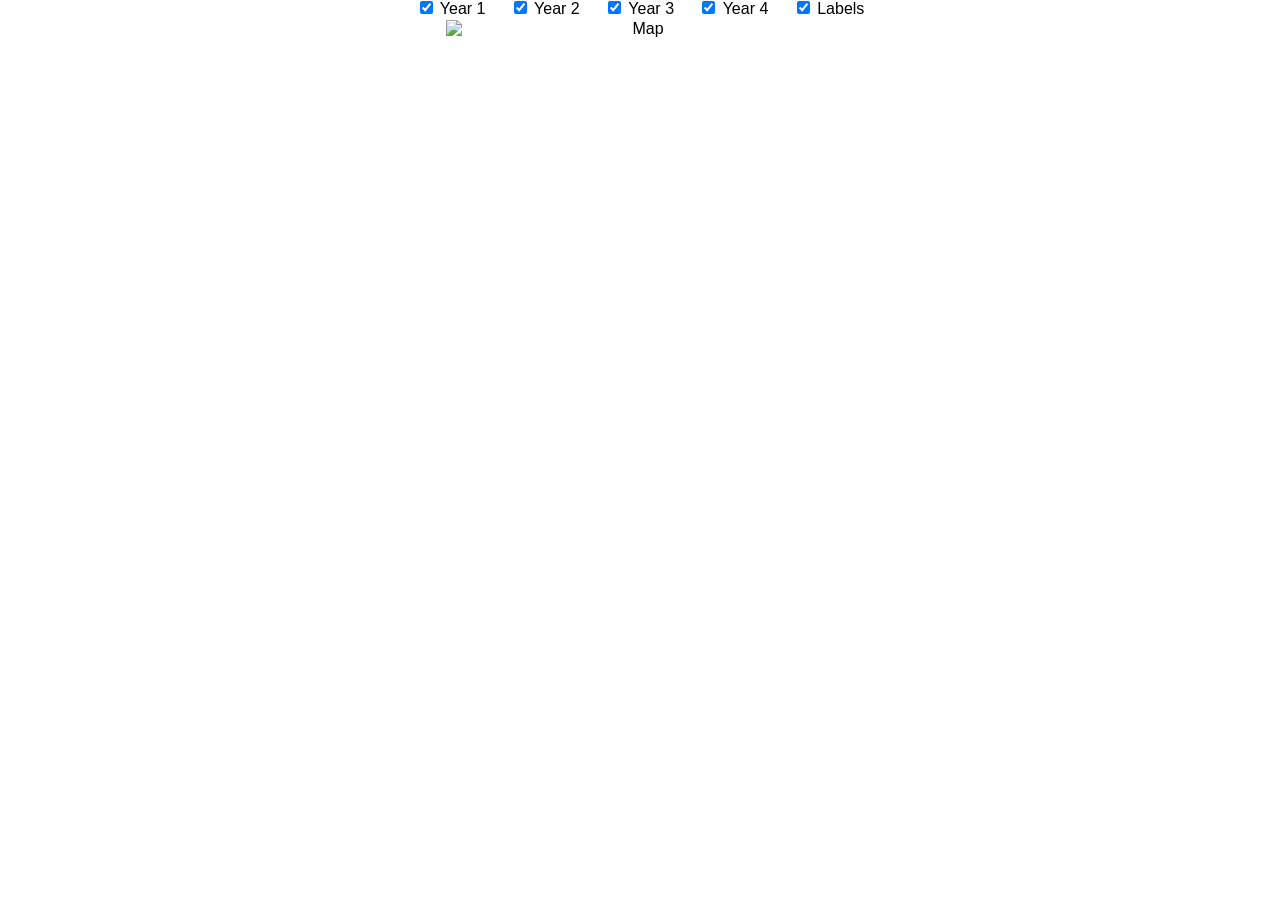
==== index.html @ 15917c47 "Pixels" ====
<!DOCTYPE html>
<html lang="en">
<head>
  <meta charset="UTF-8">
  <meta name="viewport" content="width=device-width, initial-scale=1.0">
  <title>Stylised Route Map (Clean Joins)</title>

  <link href="https://fonts.googleapis.com/css2?family=Material+Symbols+Outlined" rel="stylesheet">

  <style>
    body { font-family: Arial, sans-serif; margin:0; padding:0px; text-align:center; }

    .controls { margin: -40px; }
    label { margin: 0 10px; cursor: pointer; }

    .map-container { position: relative; display:inline-block; max-width:100%; }
    .map-container img { width:100%; display:block; }

    svg { position:absolute; top:0; left:0; width:100%; height:100%; }

    .label { font-size:0.7vw; fill:#222; }

    /* PANEL */
    #info-panel {
      position: fixed;
      top: 0; right: 0;
      width: 300px;
      height: 100vh;
      background: #fff;
      border-left: 1px solid #ddd;
      overflow-y: auto;
      transform: translateX(100%);
      transition: transform 0.22s ease;
      z-index: 100;
      text-align: left;
    }

    #info-panel.open { transform: translateX(0); }

    #panel-header {
      padding: 16px 14px 12px;
      border-bottom: 1px solid #eee;
      display: flex;
      justify-content: space-between;
      gap: 8px;
      position: sticky;
      top: 0;
      background: #fff;
      z-index: 2;
    }

    /* UPDATED HEADINGS (your request #1) */
    #panel-title {
      font-size: 18px;
      font-weight: 700;
      color: #111;
    }

    #panel-subtitle {
      font-size: 12px;
      color: #888;
      margin-top: 2px;
    }

    #panel-close {
      background: none;
      border: none;
      color: #aaa;
      font-size: 20px;
      cursor: pointer;
    }

    #panel-body {
      padding: 12px 14px 24px;
      display: flex;
      flex-direction: column;
      gap: 10px;
    }

    /* CARD HEADINGS UPDATED */
    .info-card-label {
      font-size: 14px;
      font-weight: 700;
      text-transform: none;
      letter-spacing: 0;
      color: #333;
      margin-bottom: 8px;
    }

    .info-card {
      background: #f8f8f8;
      border: 1px solid #e8e8e8;
      border-radius: 8px;
      padding: 12px 13px;
    }

    .info-card p {
      font-size: 12px;
      color: #555;
      line-height: 1.5;
    }

    /* Best time to go */
    .besttime-grid {
      display: grid;
      grid-template-columns: repeat(12, 1fr);
      gap: 4px;
      margin-top: 6px;
    }

    .besttime-cell {
      height: 20px;
      border-radius: 4px;
    }

    .best { background: #2ecc71; }
    .shoulder { background: #f39c12; }
    .worst { background: #e74c3c; }

    #besttime-text {
      margin-top: 10px;
      font-size: 11px;
      color: #555;
      line-height: 1.4;
    }

    /* WEATHER */
    .weather-grid {
      display: grid;
      grid-template-columns: repeat(4, 1fr);
      gap: 4px;
    }

    .weather-month {
      background: #fff;
      border: 1px solid #e8e8e8;
      border-radius: 6px;
      padding: 6px 3px;
      text-align: center;
    }

    .wm-name {
      font-size: 12px;
      font-weight: 700;
      text-transform: uppercase;
      color: #999;
    }

    .wm-rain {
      font-size: 11px;
      font-weight: 700;
      color: deepskyblue;
    }

    /* BIGGER ICONS (request #4) */
    .weather-icon {
      font-size: 26px;
      display: block;
      margin: 4px 0;
    }

    .wm-hi { font-size: 14px; font-weight: 600; }
    .wm-lo { font-size: 10px; color: #888; }

    /* COST OF LIVING */
    .cost-row {
      display:flex;
      justify-content:space-between;
      font-size:12px;
      padding:5px 0;
      border-bottom:1px solid #eee;
    }

    .cost-value { font-weight:600; }

    .cost-positive { color:#c0392b; } /* expensive */
    .cost-negative { color:#27ae60; } /* cheaper */
    .cost-neutral  { color:#222; }

    /* WATER PANEL BACKGROUND STATES (request #3) */
    .water-safe {
      background: #e8f4ed;
    }

    .water-caution {
      background: #fef8e7;
    }

    .material-symbols-outlined {
      font-variation-settings:
        'FILL' 0,
        'wght' 400,
        'GRAD' 0,
        'opsz' 24;
    }

    /* Water header layout (icon + label on same line) */
    .water-header {
      display: flex;
      align-items: center;
      gap: 8px;
      margin-bottom: 6px;
    }

    #panel-backdrop {
      display:none;
      position:fixed;
      inset:0;
      background:rgba(0,0,0,0.2);
      z-index:99;
    }

    #panel-backdrop.open { display:block; }
  </style>
</head>
<body>

  <div class="map-container">
    <img id="mapImage" src="maps/maps.001.png" alt="Map">
    <svg id="overlay"></svg>
    <div class="controls">
      <label><input type="checkbox" checked onchange="drawRoutes()" id="toggleYear1"> Year 1</label>
      <label><input type="checkbox" checked onchange="drawRoutes()" id="toggleYear2"> Year 2</label>
      <label><input type="checkbox" checked onchange="drawRoutes()" id="toggleYear3"> Year 3</label>
      <label><input type="checkbox" checked onchange="drawRoutes()" id="toggleYear4"> Year 4</label>
      <label><input type="checkbox" checked onchange="drawRoutes()" id="toggleLabels"> Labels</label>
    </div>
  </div>

  <div id="panel-backdrop"></div>
  <div id="info-panel">
    <div id="panel-header">
      <div>
        <div id="panel-title"></div>
        <div id="panel-subtitle"></div>
      </div>
      <button id="panel-close">✕</button>
    </div>
    <div id="panel-body">
      <div class="info-card" id="card-besttime">
        <div class="info-card-label">When to go</div>
        <div id="besttime-grid"></div>
        <div id="besttime-text"></div>
      </div>
      <div class="info-card" id="card-climate">
        <div class="info-card-label">Climate</div>
        <div class="shimmer" style="width:60%;margin-bottom:6px"></div>
        <div class="weather-grid">
          <div class="weather-month"><div class="shimmer" style="height:48px"></div></div>
          <div class="weather-month"><div class="shimmer" style="height:48px"></div></div>
          <div class="weather-month"><div class="shimmer" style="height:48px"></div></div>
          <div class="weather-month"><div class="shimmer" style="height:48px"></div></div>
        </div>
      </div>
      <div class="info-card" id="card-cost">
        <div class="info-card-label">Cost of Living</div>
        <div class="shimmer" style="width:60%"></div>
        <div class="shimmer" style="width:80%;margin-top:4px"></div>
      </div>
      <div class="info-card" id="card-water">
        <div class="info-card-label">Water Safety</div>
        <div class="shimmer" style="width:50%"></div>
      </div>
    </div>
  </div>

  <script>
    const routes = [
      {
        name: "Year 4", color: "limegreen", toggleId: "toggleYear4",
        points: [
          { x: 5,    y: 11,   label: "Alaska",       labelPos: "above", startMode: "horizontal" },
          { x: 22,   y: 14,   label: "Churchill",    labelPos: "below", startMode: "horizontal" },
          { x: 34,   y: 11,   label: "Greenland",    labelPos: "above", startMode: "" },
          { x: 42,   y: 11,   label: "Iceland",      labelPos: "above", startMode: "" },
          { x: 51,   y: 11,   label: "Norway",       labelPos: "",      startMode: "" },
          { x: 51,   y: 3,    label: "Svalbard",     labelPos: "left",  startMode: "" },
          { x: 51,   y: 16,   label: "Denmark",      labelPos: "left",  startMode: "" },
          { x: 51,   y: 22,   label: "Budapest",     labelPos: "",      startMode: "" }
        ]
      },
      {
        name: "Year 3", color: "orange", toggleId: "toggleYear3",
        points: [
          { x: 23,   y: 39.5, label: "Belize",        labelPos: "left",  startMode: "vertical" },
          { x: 24,   y: 41.5, label: "Honduras",      labelPos: "left",  startMode: "" },
          { x: 25,   y: 43.5, label: "Costa Rica",    labelPos: "below", startMode: "" },
          { x: 28,   y: 38,   label: "Sint Maarten",  labelPos: "above", startMode: "horizontal" },
          { x: 29,   y: 40,   label: "Guadeloupe",    labelPos: "",      startMode: "" },
          { x: 29,   y: 42,   label: "Martinique",    labelPos: "",      startMode: "vertical" },
          { x: 30,   y: 54,   label: "Manaus",        labelPos: "",      startMode: "" },
          { x: 33,   y: 59,   label: "Pantanal",      labelPos: "below", startMode: "" },
          { x: 36,   y: 59,   label: "El Salvador",   labelPos: "",      startMode: "" },
          { x: 37,   y: 54,   label: "Recife",        labelPos: "",      startMode: "" },
          { x: 47,   y: 19,   label: "",              labelPos: "above", startMode: "" },
          { x: 52.5, y: 19,   label: "Poland",        labelPos: "",      startMode: "" },
          { x: 54,   y: 16,   label: "Latvia",        labelPos: "right", startMode: "" },
          { x: 54,   y: 12,   label: "Finland",       labelPos: "above", startMode: "horizontal" },
          { x: 66,   y: 22,   label: "Turkmenistan",  labelPos: "below", startMode: "" },
          { x: 75.5, y: 22,   label: "Mongolia",      labelPos: "above", startMode: "horizontal" },
          { x: 77,   y: 25,   label: "China",         labelPos: "",      startMode: "" },
          { x: 82,   y: 28,   label: "South Korea",   labelPos: "",      startMode: "" }
        ]
      },
      {
        name: "Year 2", color: "darkviolet", toggleId: "toggleYear2",
        points: [
          { x: 80.5, y: 40.5, label: "Philippines",    labelPos: "below", startMode: "" },
          { x: 77,   y: 40.5, label: "Vietnam",        labelPos: "above", startMode: "" },
          { x: 75,   y: 40.5, label: "Cambodia",       labelPos: "below", startMode: "horizontal" },
          { x: 63,   y: 36,   label: "Oman",           labelPos: "left",  startMode: "" },
          { x: 57,   y: 32,   label: "Jordan",         labelPos: "below", startMode: "" },
          { x: 55,   y: 32,   label: "Egypt",          labelPos: "left",  startMode: "vertical" },
          { x: 58,   y: 42,   label: "Eritrea",        labelPos: "left",  startMode: "vertical" },
          { x: 58,   y: 44.5, label: "Ethiopia",       labelPos: "left",  startMode: "vertical" },
          { x: 57,   y: 49.5, label: "Kenya",          labelPos: "",      startMode: "" },
          { x: 57,   y: 53,   label: "Tanzania",       labelPos: "",      startMode: "vertical" },
          { x: 55,   y: 61.5, label: "Zimbabwe",       labelPos: "",      startMode: "vertical" },
          { x: 52.5, y: 68,   label: "Cape Town",      labelPos: "",      startMode: "" },
          { x: 26,   y: 26.5, label: "New York",       labelPos: "above", startMode: "" },
          { x: 23.5, y: 30,   label: "New Orleans",    labelPos: "below", startMode: "" },
          { x: 17,   y: 30,   label: "Utah",           labelPos: "below", startMode: "" },
          { x: 15,   y: 30,   label: "California",     labelPos: "left",  startMode: "" },
          { x: 17,   y: 30,   label: "",               labelPos: "",      startMode: "" },
          { x: 17,   y: 26,   label: "Wyoming",        labelPos: "",      startMode: "" },
          { x: 17,   y: 22,   label: "Montana",        labelPos: "",      startMode: "" },
          { x: 14,   y: 22,   label: "Washington",     labelPos: "below", startMode: "" },
          { x: 14,   y: 15,   label: "Canada",         labelPos: "",      startMode: "" },
          { x: 5,    y: 36,   label: "Hawaii",         labelPos: "",      startMode: "" },
          { x: 5,    y: 57,   label: "French Polynesia", labelPos: "",    startMode: "" }
        ]
      },
      {
        name: "Year 1", color: "red", toggleId: "toggleYear1",
        points: [
          { x: 27,   y: 77,   label: "Patagonia",    labelPos: "left",  startMode: "" },
          { x: 28,   y: 67,   label: "Santiago",     labelPos: "",      startMode: "" },
          { x: 17,   y: 67,   label: "Easter Island",labelPos: "below", startMode: "" },
          { x: 28,   y: 67,   label: " ",            labelPos: "",      startMode: "" },
          { x: 28,   y: 60,   label: "Bolivia",      labelPos: "",      startMode: "" },
          { x: 27,   y: 58,   label: "Nazca",        labelPos: "",      startMode: "" },
          { x: 26,   y: 56,   label: "Cusco",        labelPos: "",      startMode: "" },
          { x: 40,   y: 42,   label: "Cape Verde",   labelPos: "",      startMode: "vertical" },
          { x: 40,   y: 28,   label: "Azores",       labelPos: "left",  startMode: "" },
          { x: 45,   y: 26.5, label: "Portugal",     labelPos: "below", startMode: "vertical" },
          { x: 47,   y: 19,   label: "UK",           labelPos: "left",  startMode: "" },
          { x: 52.5, y: 26.5, label: "Greece",       labelPos: "above", startMode: "" },
          { x: 55,   y: 26.5, label: "Turkiye",      labelPos: "below", startMode: "" },
          { x: 60,   y: 26.5, label: "Azerbaijan",   labelPos: "above", startMode: "" },
          { x: 68.5, y: 36,   label: "India",        labelPos: "below", startMode: "" },
          { x: 70.5, y: 33.5, label: "Nepal",        labelPos: "above", startMode: "horizontal" },
          { x: 73,   y: 35,   label: "Bhutan",       labelPos: "right", startMode: "vertical" },
          { x: 68,   y: 47,   label: "Maldives",     labelPos: "below", startMode: "" }
        ]
      }
    ];

    // ── Stop metadata ────────────────────────────────────────────
    const STOP_DATA = {
      "Alaska":           { lat: 64.2,  lon:-153.4, water:"safe",    waterNote:"Safe in cities; varies remotely.",          country:"United States of America" },
      "Churchill":        { lat: 58.7,  lon: -94.2, water:"safe",    waterNote:"Safe municipal water.",                     country:"Canada" },
      "Greenland":        { lat: 72.0,  lon: -40.0, water:"safe",    waterNote:"Tap water is safe.",                        country:"Denmark" },
      "Iceland":          { lat: 64.9,  lon: -18.0, water:"safe",    waterNote:"Among the purest tap water in the world.",  country:"Iceland" },
      "Norway":           { lat: 60.5,  lon:   8.5, water:"safe",    waterNote:"Excellent tap water throughout.",           country:"Norway" },
      "Svalbard":         { lat: 78.2,  lon:  15.6, water:"safe",    waterNote:"Safe in Longyearbyen.",                     country:"Norway" },
      "Denmark":          { lat: 56.0,  lon:  10.0, water:"safe",    waterNote:"Safe throughout Denmark.",                  country:"Denmark" },
      "Budapest":         { lat: 47.5,  lon:  19.0, water:"safe",    waterNote:"Tap water is safe.",                        country:"Hungary" },
      "Belize":           { lat: 17.3,  lon: -88.5, water:"caution", waterNote:"Stick to bottled water.",                   country:"Belize" },
      "Honduras":         { lat: 15.2,  lon: -86.2, water:"caution", waterNote:"Bottled water recommended.",                country:"Honduras" },
      "Costa Rica":       { lat:  9.7,  lon: -83.8, water:"safe",    waterNote:"Safe in most urban areas.",                 country:"Costa Rica" },
      "Sint Maarten":     { lat: 18.0,  lon: -63.1, water:"caution", waterNote:"Use bottled water to be safe.",             country:"Netherlands" },
      "Guadeloupe":       { lat: 16.3,  lon: -61.4, water:"safe",    waterNote:"Tap water meets EU standards.",             country:"France" },
      "Martinique":       { lat: 14.6,  lon: -61.0, water:"safe",    waterNote:"Tap water meets EU standards.",             country:"France" },
      "Manaus":           { lat: -3.1,  lon: -60.0, water:"caution", waterNote:"Use bottled water.",                        country:"Brazil" },
      "Pantanal":         { lat:-17.0,  lon: -57.0, water:"caution", waterNote:"Use filtered or bottled water.",            country:"Brazil" },
      "El Salvador":      { lat:-12.4,  lon: -65.3, water:"caution", waterNote:"Bottled water recommended.",                country:"Brazil" },
      "Recife":           { lat: -8.0,  lon: -34.9, water:"caution", waterNote:"Use bottled water.",                        country:"Brazil" },
      "Poland":           { lat: 52.0,  lon:  20.0, water:"safe",    waterNote:"Safe in cities.",                           country:"Poland" },
      "Latvia":           { lat: 56.9,  lon:  24.1, water:"safe",    waterNote:"Tap water is safe.",                        country:"Latvia" },
      "Finland":          { lat: 64.0,  lon:  26.0, water:"safe",    waterNote:"Some of the best tap water in Europe.",     country:"Finland" },
      "Turkmenistan":     { lat: 40.0,  lon:  59.0, water:"caution", waterNote:"Use bottled water.",                        country:"Turkmenistan" },
      "Mongolia":         { lat: 46.9,  lon: 103.0, water:"caution", waterNote:"Bottled water recommended outside cities.", country:"Mongolia" },
      "China":            { lat: 35.0,  lon: 105.0, water:"caution", waterNote:"Do not drink tap water.",                   country:"China" },
      "South Korea":      { lat: 36.5,  lon: 127.8, water:"safe",    waterNote:"Safe; many locals prefer filtered.",        country:"Republic of Korea" },
      "Philippines":      { lat: 12.9,  lon: 121.8, water:"caution", waterNote:"Use bottled water.",                        country:"Philippines" },
      "Vietnam":          { lat: 14.1,  lon: 108.3, water:"caution", waterNote:"Do not drink tap water.",                   country:"Vietnam" },
      "Cambodia":         { lat: 12.6,  lon: 104.9, water:"caution", waterNote:"Use bottled water.",                        country:"Cambodia" },
      "Oman":             { lat: 21.0,  lon:  57.0, water:"safe",    waterNote:"Safe in cities.",                           country:"Oman" },
      "Jordan":           { lat: 31.0,  lon:  36.5, water:"caution", waterNote:"Bottled water preferred.",                  country:"Jordan" },
      "Egypt":            { lat: 26.8,  lon:  30.8, water:"caution", waterNote:"Use bottled water.",                        country:"Egypt" },
      "Eritrea":          { lat: 15.2,  lon:  39.8, water:"caution", waterNote:"Use bottled or purified water.",            country:"Eritrea" },
      "Ethiopia":         { lat:  9.1,  lon:  40.5, water:"caution", waterNote:"Use bottled or purified water.",            country:"Ethiopia" },
      "Kenya":            { lat: -1.0,  lon:  37.0, water:"caution", waterNote:"Use bottled or purified water.",            country:"Kenya" },
      "Tanzania":         { lat: -6.4,  lon:  34.9, water:"caution", waterNote:"Use bottled water.",                        country:"Tanzania" },
      "Zimbabwe":         { lat:-19.0,  lon:  29.7, water:"caution", waterNote:"Bottled water essential.",                  country:"Zimbabwe" },
      "Cape Town":        { lat:-33.9,  lon:  18.4, water:"safe",    waterNote:"Safe; mind drought restrictions.",          country:"South Africa" },
      "New York":         { lat: 40.7,  lon: -74.0, water:"safe",    waterNote:"High quality tap water.",                   country:"United States of America" },
      "New Orleans":      { lat: 29.9,  lon: -90.1, water:"safe",    waterNote:"Tap water is safe.",                        country:"United States of America" },
      "Utah":             { lat: 39.3,  lon:-111.1, water:"safe",    waterNote:"Tap water is safe.",                        country:"United States of America" },
      "California":       { lat: 36.7,  lon:-119.4, water:"safe",    waterNote:"Tap water is safe.",                        country:"United States of America" },
      "Wyoming":          { lat: 43.0,  lon:-107.5, water:"safe",    waterNote:"Tap water is safe.",                        country:"United States of America" },
      "Montana":          { lat: 46.9,  lon:-110.4, water:"safe",    waterNote:"Tap water is safe.",                        country:"United States of America" },
      "Washington":       { lat: 47.4,  lon:-120.6, water:"safe",    waterNote:"Tap water is safe.",                        country:"United States of America" },
      "Canada":           { lat: 60.0,  lon: -95.0, water:"safe",    waterNote:"Safe in cities.",                           country:"Canada" },
      "Hawaii":           { lat: 20.8,  lon:-156.3, water:"safe",    waterNote:"Tap water is safe.",                        country:"United States of America" },
      "French Polynesia": { lat:-17.7,  lon:-149.4, water:"caution", waterNote:"Use bottled water on most islands.",        country:"France" },
      "Patagonia":        { lat:-51.6,  lon: -72.8, water:"safe",    waterNote:"Safe in towns; check in backcountry.",      country:"Argentina" },
      "Santiago":         { lat:-33.4,  lon: -70.6, water:"safe",    waterNote:"Safe in Santiago.",                         country:"Chile" },
      "Easter Island":    { lat:-27.1,  lon:-109.4, water:"caution", waterNote:"Use bottled water.",                        country:"Chile" },
      "Bolivia":          { lat:-16.5,  lon: -64.0, water:"caution", waterNote:"Use bottled water.",                        country:"Bolivia" },
      "Nazca":            { lat:-14.8,  lon: -74.9, water:"caution", waterNote:"Use bottled water.",                        country:"Peru" },
      "Cusco":            { lat:-13.5,  lon: -71.9, water:"caution", waterNote:"Use bottled water.",                        country:"Peru" },
      "Cape Verde":       { lat: 16.0,  lon: -24.0, water:"caution", waterNote:"Use bottled water.",                        country:"Cabo Verde" },
      "Azores":           { lat: 37.7,  lon: -25.7, water:"safe",    waterNote:"Tap water is safe.",                        country:"Portugal" },
      "Portugal":         { lat: 39.6,  lon:  -8.0, water:"safe",    waterNote:"Safe throughout Portugal.",                 country:"Portugal" },
      "UK":               { lat: 54.0,  lon:  -2.0, water:"safe",    waterNote:"Excellent tap water quality.",              country:"United Kingdom" },
      "Greece":           { lat: 39.0,  lon:  22.0, water:"safe",    waterNote:"Safe in Athens and most cities.",           country:"Greece" },
      "Turkiye":          { lat: 39.0,  lon:  35.0, water:"caution", waterNote:"Bottled water preferred.",                  country:"Türkiye" },
      "Azerbaijan":       { lat: 40.3,  lon:  47.6, water:"caution", waterNote:"Use bottled water.",                        country:"Azerbaijan" },
      "India":            { lat: 20.6,  lon:  79.0, water:"caution", waterNote:"Use bottled or filtered water everywhere.", country:"India" },
      "Nepal":            { lat: 28.0,  lon:  84.0, water:"caution", waterNote:"Use bottled or boiled water.",              country:"Nepal" },
      "Bhutan":           { lat: 27.5,  lon:  90.4, water:"caution", waterNote:"Use bottled water.",                        country:"Bhutan" },
      "Maldives":         { lat:  3.2,  lon:  73.2, water:"safe",    waterNote:"Resorts provide safe desalinated water.",   country:"Maldives" }
    };

    // Best Time to Visit Info
    const BEST_TIME_TO_VISIT = {
      "United States of America": {
        months: ["Apr","May","Sep","Oct"],
        bestReason: "Mild temperatures across most regions; spring bloom and autumn foliage; lower humidity and fewer extreme weather events.",
        worstMonths: ["Jan","Feb","Jul","Aug","Dec"],
        worstReason: "Winter cold in northern states; peak summer heat and humidity; hurricane risk in some coastal regions."
      },

      "Canada": {
        months: ["Jun","Jul","Aug","Sep"],
        bestReason: "Warm weather, long daylight hours, and full access to national parks and outdoor travel routes.",
        worstMonths: ["Nov","Dec","Jan","Feb","Mar","Apr"],
        worstReason: "Severe winter conditions across most regions; limited accessibility and extreme cold."
      },

      "Denmark": {
        months: ["May","Jun","Jul","Aug","Sep"],
        bestReason: "Mild Nordic summer with long daylight hours and ideal cycling and coastal conditions.",
        worstMonths: ["Nov","Dec","Jan","Feb","Mar"],
        worstReason: "Cold, wet, and dark winter months reduce outdoor travel comfort."
      },

      "Hungary": {
        months: ["May","Jun","Sep"],
        bestReason: "Warm but comfortable temperatures ideal for Budapest and Danube activities.",
        worstMonths: ["Nov","Dec","Jan","Feb","Mar"],
        worstReason: "Cold winters and grey shoulder seasons reduce outdoor enjoyment."
      },

      "Belize": {
        months: ["Dec","Jan","Feb","Mar","Apr"],
        bestReason: "Dry season with calm seas and ideal diving conditions.",
        worstMonths: ["Jun","Jul","Aug","Sep","Oct"],
        worstReason: "Hurricane and rainy season reduces visibility and travel reliability."
      },

      "Honduras": {
        months: ["Feb","Mar","Apr"],
        bestReason: "Dry season with stable weather and good coastal conditions.",
        worstMonths: ["May","Jun","Jul","Aug","Sep","Oct"],
        worstReason: "Heavy rainfall and storm risk disrupt travel."
      },

      "Costa Rica": {
        months: ["Dec","Jan","Feb","Mar","Apr"],
        bestReason: "Dry season ideal for wildlife, beaches, and rainforest access.",
        worstMonths: ["Jun","Jul","Aug","Sep","Oct"],
        worstReason: "Heavy rainfall and muddy conditions reduce accessibility."
      },

      "Netherlands": {
        months: ["May","Jun","Jul","Aug","Sep"],
        bestReason: "Mild summer with long days ideal for cycling and canal cities.",
        worstMonths: ["Nov","Dec","Jan","Feb","Mar"],
        worstReason: "Cold, wet winters with limited daylight."
      },

      "France": {
        months: ["May","Jun","Sep"],
        bestReason: "Balanced weather with fewer crowds across cities, coast, and countryside.",
        worstMonths: ["Nov","Dec","Jan","Feb","Mar"],
        worstReason: "Winter cold and reduced daylight across most regions."
      },

      "Brazil": {
        months: ["May","Jun","Jul","Aug","Sep"],
        bestReason: "Dryer season with better access to Amazon and coastal regions.",
        worstMonths: ["Dec","Jan","Feb","Mar"],
        worstReason: "Wet season brings heavy rainfall and high humidity."
      },

      "Poland": {
        months: ["May","Jun","Jul","Aug","Sep"],
        bestReason: "Warm summers ideal for cities, mountains, and historical sites.",
        worstMonths: ["Nov","Dec","Jan","Feb","Mar"],
        worstReason: "Cold winters and short daylight hours."
      },

      "Latvia": {
        months: ["Jun","Jul","Aug"],
        bestReason: "Short warm summer with long daylight hours.",
        worstMonths: ["Oct","Nov","Dec","Jan","Feb","Mar","Apr"],
        worstReason: "Long cold seasons dominate the year."
      },

      "Finland": {
        months: ["Jun","Jul","Aug"],
        bestReason: "Midnight sun and warmest conditions for lakes and wilderness.",
        worstMonths: ["Oct","Nov","Dec","Jan","Feb","Mar","Apr"],
        worstReason: "Extreme winter darkness and freezing conditions."
      },

      "Turkmenistan": {
        months: ["Mar","Apr","Oct","Nov"],
        bestReason: "Moderate temperatures in an otherwise extreme desert climate.",
        worstMonths: ["May","Jun","Jul","Aug","Dec","Jan","Feb"],
        worstReason: "Extreme heat and cold make travel difficult."
      },

      "Mongolia": {
        months: ["Jun","Jul","Aug","Sep"],
        bestReason: "Short summer window for steppe and nomadic travel.",
        worstMonths: ["Nov","Dec","Jan","Feb","Mar","Apr"],
        worstReason: "Harsh winters with extreme cold and limited access."
      },

      "China": {
        months: ["Apr","May","Sep","Oct"],
        bestReason: "Spring and autumn provide balanced weather across regions.",
        worstMonths: ["Dec","Jan","Feb","Jul","Aug"],
        worstReason: "Cold winters and hot, humid summers."
      },

      "Republic of Korea": {
        months: ["Apr","May","Sep","Oct"],
        bestReason: "Cherry blossom spring and crisp autumn conditions.",
        worstMonths: ["Dec","Jan","Feb","Jul","Aug"],
        worstReason: "Monsoon summers and cold winters."
      },

      "Philippines": {
        months: ["Dec","Jan","Feb","Mar"],
        bestReason: "Dry season with calm seas and stable travel conditions.",
        worstMonths: ["May","Jun","Jul","Aug","Sep","Oct"],
        worstReason: "Typhoon season and heavy rainfall."
      },

      "Vietnam": {
        months: ["Nov","Dec","Jan","Feb","Mar"],
        bestReason: "Dry cooler season across most regions.",
        worstMonths: ["May","Jun","Jul","Aug","Sep"],
        worstReason: "Monsoon rains and regional storms."
      },

      "Cambodia": {
        months: ["Nov","Dec","Jan","Feb"],
        bestReason: "Dry season ideal for temples and travel.",
        worstMonths: ["May","Jun","Jul","Aug","Sep"],
        worstReason: "Heavy monsoon rains reduce accessibility."
      },

      "Oman": {
        months: ["Oct","Nov","Dec","Jan","Feb","Mar"],
        bestReason: "Cooler desert temperatures suitable for outdoor exploration.",
        worstMonths: ["May","Jun","Jul","Aug"],
        worstReason: "Extreme summer heat."
      },

      "Jordan": {
        months: ["Mar","Apr","May","Sep","Oct"],
        bestReason: "Mild weather ideal for desert and archaeological sites.",
        worstMonths: ["Jun","Jul","Aug","Dec","Jan"],
        worstReason: "Extreme heat or winter cold depending on season."
      },

      "Egypt": {
        months: ["Oct","Nov","Dec","Jan","Feb","Mar"],
        bestReason: "Mild winter conditions ideal for sightseeing.",
        worstMonths: ["May","Jun","Jul","Aug"],
        worstReason: "Extreme summer heat."
      },

      "Eritrea": {
        months: ["Nov","Dec","Jan","Feb"],
        bestReason: "Cooler dry season improves travel comfort.",
        worstMonths: ["Apr","May","Jun","Jul","Aug","Sep"],
        worstReason: "High heat and humidity most of the year."
      },

      "Ethiopia": {
        months: ["Oct","Nov","Dec","Jan","Feb"],
        bestReason: "Dry season with clear skies and trekking conditions.",
        worstMonths: ["Apr","May","Jun","Jul","Aug"],
        worstReason: "Heavy rains and limited access."
      },

      "Kenya": {
        months: ["Jan","Feb","Jun","Jul","Aug","Sep","Oct"],
        bestReason: "Dry seasons align with safari and wildlife visibility.",
        worstMonths: ["Apr","May","Nov"],
        worstReason: "Rainy seasons reduce accessibility."
      },

      "Tanzania": {
        months: ["Jun","Jul","Aug","Sep","Oct"],
        bestReason: "Dry season ideal for safari migration viewing.",
        worstMonths: ["Mar","Apr","May","Nov"],
        worstReason: "Long rains reduce accessibility."
      },

      "Zimbabwe": {
        months: ["May","Jun","Jul","Aug","Sep","Oct"],
        bestReason: "Dry season improves safari visibility.",
        worstMonths: ["Dec","Jan","Feb","Mar"],
        worstReason: "Wet season reduces wildlife concentration."
      },

      "South Africa": {
        months: ["Oct","Nov","Dec","Jan","Feb","Mar"],
        bestReason: "Warm, dry summer ideal for safari and coast.",
        worstMonths: ["May","Jun","Jul","Aug"],
        worstReason: "Winter reduces coastal and safari conditions."
      },

      "United Kingdom": {
        months: ["May","Jun","Jul","Aug","Sep"],
        bestReason: "Mild summer with long daylight hours.",
        worstMonths: ["Nov","Dec","Jan","Feb","Mar"],
        worstReason: "Cold, wet winters with limited daylight."
      },

      "Greece": {
        months: ["May","Jun","Sep","Oct"],
        bestReason: "Warm but not peak heat; ideal for islands and ruins.",
        worstMonths: ["Nov","Dec","Jan","Feb","Mar"],
        worstReason: "Cooler winters with reduced island activity."
      },

      "Türkiye": {
        months: ["Apr","May","Sep","Oct"],
        bestReason: "Balanced spring and autumn conditions.",
        worstMonths: ["Dec","Jan","Feb","Jul","Aug"],
        worstReason: "Extreme summer heat and winter cold."
      },

      "Azerbaijan": {
        months: ["Apr","May","Sep","Oct"],
        bestReason: "Mild transitional seasons.",
        worstMonths: ["Dec","Jan","Feb","Jul","Aug"],
        worstReason: "Hot summers and cold winters."
      },

      "India": {
        months: ["Nov","Dec","Jan","Feb"],
        bestReason: "Post-monsoon dry season with cooler temperatures.",
        worstMonths: ["Apr","May","Jun","Jul","Aug","Sep"],
        worstReason: "Heatwaves and monsoon rains across regions."
      },

      "Nepal": {
        months: ["Mar","Apr","Oct","Nov"],
        bestReason: "Clear skies ideal for trekking and mountain views.",
        worstMonths: ["May","Jun","Jul","Aug","Dec","Jan"],
        worstReason: "Monsoon rains and winter cold."
      },

      "Bhutan": {
        months: ["Mar","Apr","Oct","Nov"],
        bestReason: "Clear Himalayan visibility and trekking conditions.",
        worstMonths: ["May","Jun","Jul","Aug","Dec","Jan"],
        worstReason: "Monsoon and winter restrict travel."
      },

      "Maldives": {
        months: ["Nov","Dec","Jan","Feb","Mar","Apr"],
        bestReason: "Dry season with calm seas and diving visibility.",
        worstMonths: ["Jun","Jul","Aug","Sep"],
        worstReason: "Monsoon season reduces visibility and increases rain."
      },

      "Iceland": {
        months: ["Jun","Jul","Aug"],
        bestReason: "Midnight sun and accessible roads.",
        worstMonths: ["Oct","Nov","Dec","Jan","Feb","Mar","Apr"],
        worstReason: "Harsh winter conditions and limited daylight."
      }
    };

    // ── Original path geometry (UNCHANGED) ──────────────────────
    function buildSegment(p1, p2, startMode = null, endMode = null) {
      const dx = p2.x - p1.x, dy = p2.y - p1.y;
      const adx = Math.abs(dx), ady = Math.abs(dy);
      const signX = Math.sign(dx), signY = Math.sign(dy);

      if (adx === 0 || ady === 0 || adx === ady) return [p1, p2];

      function diagFrom(p, d) { return { x: p.x + signX * d, y: p.y + signY * d }; }
      function horizTo(p, x)  { return { x: x, y: p.y }; }
      function vertTo(p, y)   { return { x: p.x, y: y }; }

      if (!startMode && !endMode) return [p1, { x: p2.x, y: p1.y }, p2];

      if (startMode && !endMode) {
        if (startMode === "horizontal") return [p1, horizTo(p1, p2.x), p2];
        if (startMode === "vertical")   return [p1, vertTo(p1, p2.y), p2];
        if (startMode === "diagonal")   { const d = Math.min(adx,ady); return [p1, diagFrom(p1,d), p2]; }
      }

      if (!startMode && endMode) {
        if (endMode === "horizontal") return [p1, { x: p1.x, y: p2.y }, p2];
        if (endMode === "vertical")   return [p1, { x: p2.x, y: p1.y }, p2];
        if (endMode === "diagonal")   { const d = Math.min(adx,ady); return [p1, { x: p2.x-signX*d, y: p2.y-signY*d }, p2]; }
      }

      const d = Math.min(adx, ady);
      if (startMode === "diagonal" && endMode === "diagonal") return [p1, diagFrom(p1, d), p2];

      let mid1, mid2;
      if      (startMode === "horizontal") mid1 = horizTo(p1, p1.x + signX * 1);
      else if (startMode === "vertical")   mid1 = vertTo(p1, p1.y + signY * 1);
      else                                 mid1 = diagFrom(p1, d);

      if      (endMode === "horizontal") mid2 = { x: p2.x - signX * d, y: p2.y };
      else if (endMode === "vertical")   mid2 = { x: p2.x, y: p2.y - signY * d };
      else                               mid2 = { x: p2.x - signX * d, y: p2.y - signY * d };

      return [p1, mid1, mid2, p2];
    }

    function roundedPath(points, radius) {
      if (points.length < 2) return "";
      let d = `M ${points[0].x} ${points[0].y}`;
      for (let i = 1; i < points.length - 1; i++) {
        const p0 = points[i-1], p1 = points[i], p2 = points[i+1];
        const dx1 = p1.x-p0.x, dy1 = p1.y-p0.y;
        const dx2 = p2.x-p1.x, dy2 = p2.y-p1.y;
        const len1 = Math.hypot(dx1,dy1), len2 = Math.hypot(dx2,dy2);
        const r = Math.min(radius, len1/2, len2/2);
        const p1a = { x: p1.x-(dx1/len1)*r, y: p1.y-(dy1/len1)*r };
        const p1b = { x: p1.x+(dx2/len2)*r, y: p1.y+(dy2/len2)*r };
        d += ` L ${p1a.x} ${p1a.y} Q ${p1.x} ${p1.y} ${p1b.x} ${p1b.y}`;
      }
      d += ` L ${points[points.length-1].x} ${points[points.length-1].y}`;
      return d;
    }

    function getLabelOffset(pos) {
      const viewWidth = window.innerWidth;
      const offset = (viewWidth / 100) + 1;
      switch (pos) {
        case "above": return { dx: 0,       dy: -offset,       anchor: "middle" };
        case "below": return { dx: 0,       dy: offset * 1.5,  anchor: "middle" };
        case "left":  return { dx: -offset, dy: 4,             anchor: "end" };
        default:      return { dx:  offset, dy: 4,             anchor: "start" };
      }
    }

    // ── Draw routes + attach click handlers ──────────────────────
    function drawRoutes() {
      const svg = document.getElementById("overlay");
      svg.innerHTML = "";

      const map = document.getElementById("mapImage");
      const width = map.clientWidth;
      const height = map.clientHeight;
      const showLabels = document.getElementById("toggleLabels").checked;

      routes.forEach(route => {
        const visible = document.getElementById(route.toggleId).checked;
        if (!visible) return;

        // Draw path segments
        for (let i = 0; i < route.points.length - 1; i++) {
          const raw1 = route.points[i], raw2 = route.points[i+1];
          const p1 = { x: raw1.x * width / 100, y: raw1.y * height / 100 };
          const p2 = { x: raw2.x * width / 100, y: raw2.y * height / 100 };
          const startMode = route.points[i].startMode || "diagonal";
          const endMode   = route.points[i+1].enterMode || "diagonal";
          const constrained = buildSegment(p1, p2, startMode, endMode);

          const path = document.createElementNS("http://www.w3.org/2000/svg", "path");
          path.setAttribute("d", roundedPath(constrained, 6));
          path.setAttribute("stroke", route.color);
          path.setAttribute("stroke-width", (width/400) + 3);
          path.setAttribute("fill", "none");
          path.setAttribute("stroke-linecap", "round");
          path.style.pointerEvents = "none";
          svg.appendChild(path);
        }

        // Draw nodes + labels
        route.points.forEach(p => {
          const cx = p.x * width / 100;
          const cy = p.y * height / 100;

          // Visible circle (no pointer events — hit target handles clicks)
          const circle = document.createElementNS("http://www.w3.org/2000/svg", "circle");
          circle.setAttribute("cx", cx);
          circle.setAttribute("cy", cy);
          circle.setAttribute("r", (width/300) + 2);
          circle.setAttribute("fill", "white");
          circle.setAttribute("stroke", route.color);
          circle.setAttribute("stroke-width", (width/600) + 2);
          circle.style.pointerEvents = "none";
          svg.appendChild(circle);

          if (showLabels) {
            const text = document.createElementNS("http://www.w3.org/2000/svg", "text");
            const offset = getLabelOffset(p.labelPos);
            text.setAttribute("x", cx + offset.dx);
            text.setAttribute("y", cy + offset.dy);
            text.setAttribute("text-anchor", offset.anchor);
            text.setAttribute("class", "label");
            text.textContent = p.label;
            text.style.pointerEvents = "none";
            svg.appendChild(text);
          }

          // Transparent hit target (only for named stops)
          if (p.label && p.label.trim()) {
            const hit = document.createElementNS("http://www.w3.org/2000/svg", "circle");
            hit.setAttribute("cx", cx);
            hit.setAttribute("cy", cy);
            hit.setAttribute("r", Math.max((width/300) + 10, 14));
            hit.setAttribute("fill", "transparent");
            hit.style.cursor = "pointer";
            const stopName = p.label.trim();
            hit.addEventListener("click", () => openPanel(stopName, route.color));
            svg.appendChild(hit);
          }
        });
      });
    }

    // ── Panel open/close ─────────────────────────────────────────
    function openPanel(stopName, routeColor) {
      document.getElementById("panel-title").textContent = stopName;
      const info = STOP_DATA[stopName];
      document.getElementById("panel-subtitle").textContent = info ? info.country : "";

      setCardShimmer("card-climate", "Climate");
      setCardShimmer("card-water",   "Water Safety");
      setCardShimmer("card-cost",    "Cost of Living");

      document.getElementById("info-panel").classList.add("open");
      document.getElementById("panel-backdrop").classList.add("open");

      if (!info) {
        document.getElementById("card-climate").innerHTML = `<div class="info-card-label">Climate</div><p>No data for this stop.</p>`;
        return;
      }

      fetchClimate(info.lat, info.lon);
      renderWater(info.water, info.waterNote);
      fetchCost(info.country);
      renderBestTime(info.country);
    }

    function setCardShimmer(id, label) {
      document.getElementById(id).innerHTML = `
        <div class="info-card-label">${label}</div>
        <div class="shimmer" style="width:60%;margin-bottom:5px"></div>
        <div class="shimmer" style="width:80%"></div>`;
    }

    function closePanel() {
      document.getElementById("info-panel").classList.remove("open");
      document.getElementById("panel-backdrop").classList.remove("open");
    }
    document.getElementById("panel-close").addEventListener("click", closePanel);
    document.getElementById("panel-backdrop").addEventListener("click", closePanel);

    // ── Climate (Open-Meteo) ─────────────────────────────────────
    function getWeatherIcon(temp, rain) {
      if (temp == null) return "—";

      if (rain > 120) return "🌧️";      // very wet
      if (rain > 60)  return "🌦️";      // some rain
      if (temp >= 28) return "☀️";      // hot
      if (temp >= 18) return "🌤️";      // warm
      if (temp >= 10) return "⛅";      // mild
      return "❄️";                      // cold
    }

    async function fetchClimate(lat, lon) {
      const card = document.getElementById("card-climate");

      try {
        const year  = new Date().getFullYear() - 1;
        const start = `${year}-01-01`;
        const end   = `${year}-12-31`;

        const url = `https://archive-api.open-meteo.com/v1/archive` +
          `?latitude=${lat}` +
          `&longitude=${lon}` +
          `&start_date=${start}` +
          `&end_date=${end}` +
          `&daily=temperature_2m_max,temperature_2m_min,precipitation_sum`;

        const data = await fetch(url).then(r => r.json());

        if (!data.daily || !data.daily.time) throw new Error("No data");

        const times = data.daily.time;
        const hiArr = data.daily.temperature_2m_max;
        const loArr = data.daily.temperature_2m_min;
        const rnArr = data.daily.precipitation_sum;

        const buckets = Array.from({ length: 12 }, () => ({ hi: [], lo: [], rn: [] }));

        times.forEach((t, i) => {
          const mo = parseInt(t.slice(5, 7), 10) - 1;
          if (hiArr[i] != null) buckets[mo].hi.push(hiArr[i]);
          if (loArr[i] != null) buckets[mo].lo.push(loArr[i]);
          if (rnArr[i] != null) buckets[mo].rn.push(rnArr[i]);
        });

        const avg = arr => arr.length ? arr.reduce((a,b)=>a+b,0)/arr.length : null;
        const sum = arr => arr.length ? arr.reduce((a,b)=>a+b,0) : null;

        const MO   = ["Jan","Feb","Mar","Apr","May","Jun","Jul","Aug","Sep","Oct","Nov","Dec"];
        const keys = [0,3,6,9];

        const cells = keys.map(i => {
          const hi = avg(buckets[i].hi);
          const lo = avg(buckets[i].lo);
          const rn = sum(buckets[i].rn);

          const icon = getWeatherIcon(hi, rn);

          return `
            <div class="weather-month">
              <div class="wm-name">${MO[i]}</div>
              <div class="weather-icon">${icon}</div>
              <div class="wm-hi">${hi != null ? Math.round(hi) + "°" : "–"}</div>
              <div class="wm-lo">${lo != null ? Math.round(lo) + "° lo" : "–"}</div>
              <div class="wm-rain">${rn != null ? Math.round(rn) + "mm" : "–"}</div>
            </div>`;
        }).join("");

        card.innerHTML = `
          <div class="info-card-label">Climate</div>
          <div class="weather-grid">${cells}</div>
          <p style="margin-top:6px;font-size:11px;color:#aaa">
            ${year} actuals · Jan / Apr / Jul / Oct
          </p>`;

      } catch (e) {
        card.innerHTML = `<div class="info-card-label">Climate</div><p>Climate data unavailable.</p>`;
      }
    }

    // When to go
    function renderBestTime(country) {
      const data = BEST_TIME_TO_VISIT[country];

      const grid = document.getElementById("besttime-grid");
      const text = document.getElementById("besttime-text");

      if (!data) {
        grid.innerHTML = "<p>No data</p>";
        text.innerHTML = "";
        return;
      }

      const months = ["Jan","Feb","Mar","Apr","May","Jun","Jul","Aug","Sep","Oct","Nov","Dec"];

      const state = (m) => {
        if (data.months.includes(m)) return "best";
        if (data.worstMonths.includes(m)) return "worst";
        return "shoulder";
      };

      grid.className = "besttime-grid";

      grid.innerHTML = months.map(m => {
        return `<div class="besttime-cell ${state(m)}" title="${m}"></div>`;
      }).join("");

      text.innerHTML = `
        <div><strong>Best times:</strong> ${data.bestReason}</div>
        <div style="margin-top:6px"><strong>Worst times:</strong> ${data.worstReason}</div>
      `;
    }

    // ── Water safety ─────────────────────────────────────────────
    function renderWater(status, note) {
      const card = document.getElementById("card-water");

      const isSafe = status === "safe";

      card.className = "info-card " + (isSafe ? "water-safe" : "water-caution");

      const icon = isSafe ? "water_full" : "water_bottle";
      const label = isSafe ? "Safe to drink" : "Use bottled water";

      card.innerHTML = `
        <div class="info-card-label">Water Safety</div>

        <div class="water-header">
          <span class="material-symbols-outlined" style="font-size:28px;">
            ${icon}
          </span>
          <div style="font-weight:700;">
            ${label}
          </div>
        </div>

        <p>${note}</p>
      `;
    }

    // ── Cost of living ───────────────────────────────────────────
    async function fetchCost(countryName) {
      const card = document.getElementById("card-cost");

      try {
        const r = await fetch("travel-guides/data/cost-cache.json");
        if (!r.ok) throw new Error("Cache fetch failed");

        const cache = await r.json();
        if (!cache._australia_col) throw new Error("Invalid cache format");

        const dest = cache.countries && cache.countries[countryName];
        if (!dest) throw new Error("Country not found");

        const ausCol  = cache._australia_col;
        const destCol = dest.col;

        const pctDiff = Math.round(((destCol - ausCol) / ausCol) * 100);

        // headline colour logic
        let headlineColor = "#222";

        if (pctDiff < 0) {
          headlineColor = "#27ae60"; // cheaper = green
        } else if (pctDiff > 0) {
          headlineColor = "#c0392b"; // more expensive = red
        }

        // headline text
        const headline = `
          <div style="font-weight:700; color:${headlineColor}; margin-bottom:6px">
            ${pctDiff === 0
              ? "Similar cost to Australia"
              : `${Math.abs(pctDiff)}% ${pctDiff < 0 ? "cheaper" : "more expensive"} than Australia`
            }
          </div>
        `;

        // subcategory comparisons (UNCHANGED logic, only styling applied later)
        const subs = [
          {
            label: "Groceries",
            val: Math.round(((dest.grocery - cache._australia_grocery) / cache._australia_grocery) * 100)
          },
          {
            label: "Eating out",
            val: Math.round(((dest.restaurant - cache._australia_restaurant) / cache._australia_restaurant) * 100)
          },
          {
            label: "Rent",
            val: Math.round(((dest.rent - cache._australia_rent) / cache._australia_rent) * 100)
          }
        ];

        // rows with correct colour logic
        const rows = subs.map(s => {
          let cls = "cost-neutral";

          if (s.val < 0) cls = "cost-negative"; // cheaper = green
          else if (s.val > 0) cls = "cost-positive"; // more expensive = red

          return `
            <div class="cost-row">
              <span class="cost-label">${s.label}</span>
              <span class="cost-value ${cls}">
                ${s.val > 0 ? "+" : ""}${s.val}%
              </span>
            </div>
          `;
        }).join("");

        // final render
        card.innerHTML = `
          <div class="info-card-label">Cost of Living</div>
          ${headline}
          ${rows}
        `;

      } catch (e) {
        const slug = countryName.toLowerCase().replace(/ /g, "-");
        card.innerHTML = `
          <div class="info-card-label">Cost of Living</div>
          <p>Data unavailable.</p>
          <a href="https://www.numbeo.com/cost-of-living/country_result.jsp?country=${encodeURIComponent(countryName)}" target="_blank">
            View on Numbeo →
          </a>
        `;
      }
    }

    window.onload   = drawRoutes;
    window.onresize = drawRoutes;
  </script>

</body>
</html>
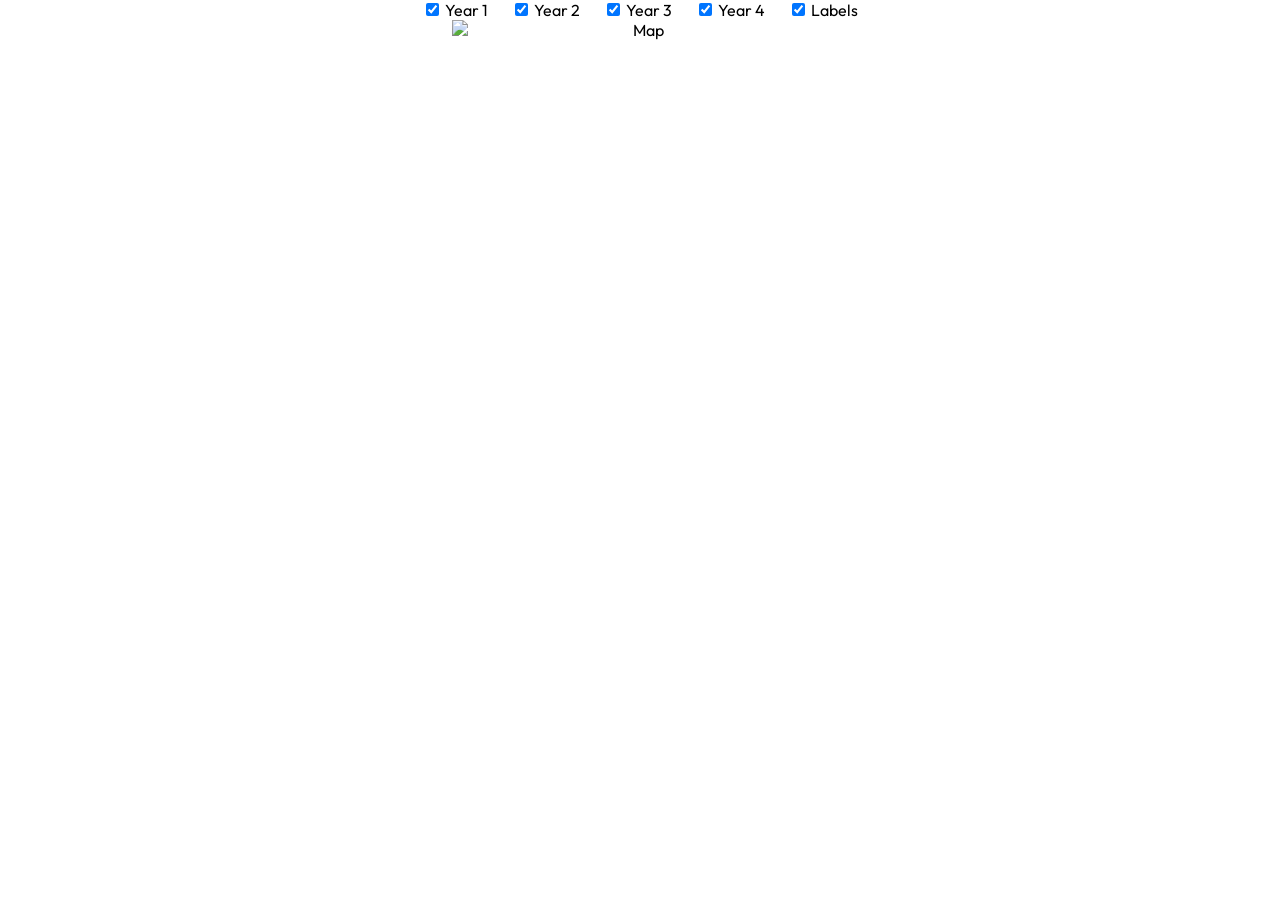
==== commit bcbe4f91: "font update" ====
--- a/index.html
+++ b/index.html
@@ -7,8 +7,12 @@
 
   <link href="https://fonts.googleapis.com/css2?family=Material+Symbols+Outlined" rel="stylesheet">
 
+  <link rel="preconnect" href="https://fonts.googleapis.com">
+  <link rel="preconnect" href="https://fonts.gstatic.com" crossorigin>
+  <link href="https://fonts.googleapis.com/css2?family=Outfit:wght@100..900&display=swap" rel="stylesheet">
+
   <style>
-    body { font-family: Arial, sans-serif; margin:0; padding:0px; text-align:center; }
+    body { font-family: Outfit, sans-serif; margin:0; padding:0px; text-align:center; }
 
     .controls { margin: -40px; }
     label { margin: 0 10px; cursor: pointer; }
@@ -24,7 +28,7 @@
     #info-panel {
       position: fixed;
       top: 0; right: 0;
-      width: 300px;
+      width: 360px;
       height: 100vh;
       background: #fff;
       border-left: 1px solid #ddd;
@@ -32,7 +36,7 @@
       transform: translateX(100%);
       transition: transform 0.22s ease;
       z-index: 100;
-      text-align: left;
+      text-align: center;
     }
 
     #info-panel.open { transform: translateX(0); }
@@ -51,7 +55,7 @@
 
     /* UPDATED HEADINGS (your request #1) */
     #panel-title {
-      font-size: 18px;
+      font-size: 24px;
       font-weight: 700;
       color: #111;
     }
@@ -60,6 +64,7 @@
       font-size: 12px;
       color: #888;
       margin-top: 2px;
+      text-align: left;
     }
 
     #panel-close {
@@ -79,7 +84,7 @@
 
     /* CARD HEADINGS UPDATED */
     .info-card-label {
-      font-size: 14px;
+      font-size: 16px;
       font-weight: 700;
       text-transform: none;
       letter-spacing: 0;
@@ -95,7 +100,7 @@
     }
 
     .info-card p {
-      font-size: 12px;
+      font-size: 14px;
       color: #555;
       line-height: 1.5;
     }
@@ -119,7 +124,7 @@
 
     #besttime-text {
       margin-top: 10px;
-      font-size: 11px;
+      font-size: 14px;
       color: #555;
       line-height: 1.4;
     }
@@ -166,7 +171,7 @@
     .cost-row {
       display:flex;
       justify-content:space-between;
-      font-size:12px;
+      font-size:14px;
       padding:5px 0;
       border-bottom:1px solid #eee;
     }
@@ -196,7 +201,7 @@
 
     /* Water header layout (icon + label on same line) */
     .water-header {
-      display: flex;
+      display: block;
       align-items: center;
       gap: 8px;
       margin-bottom: 6px;
